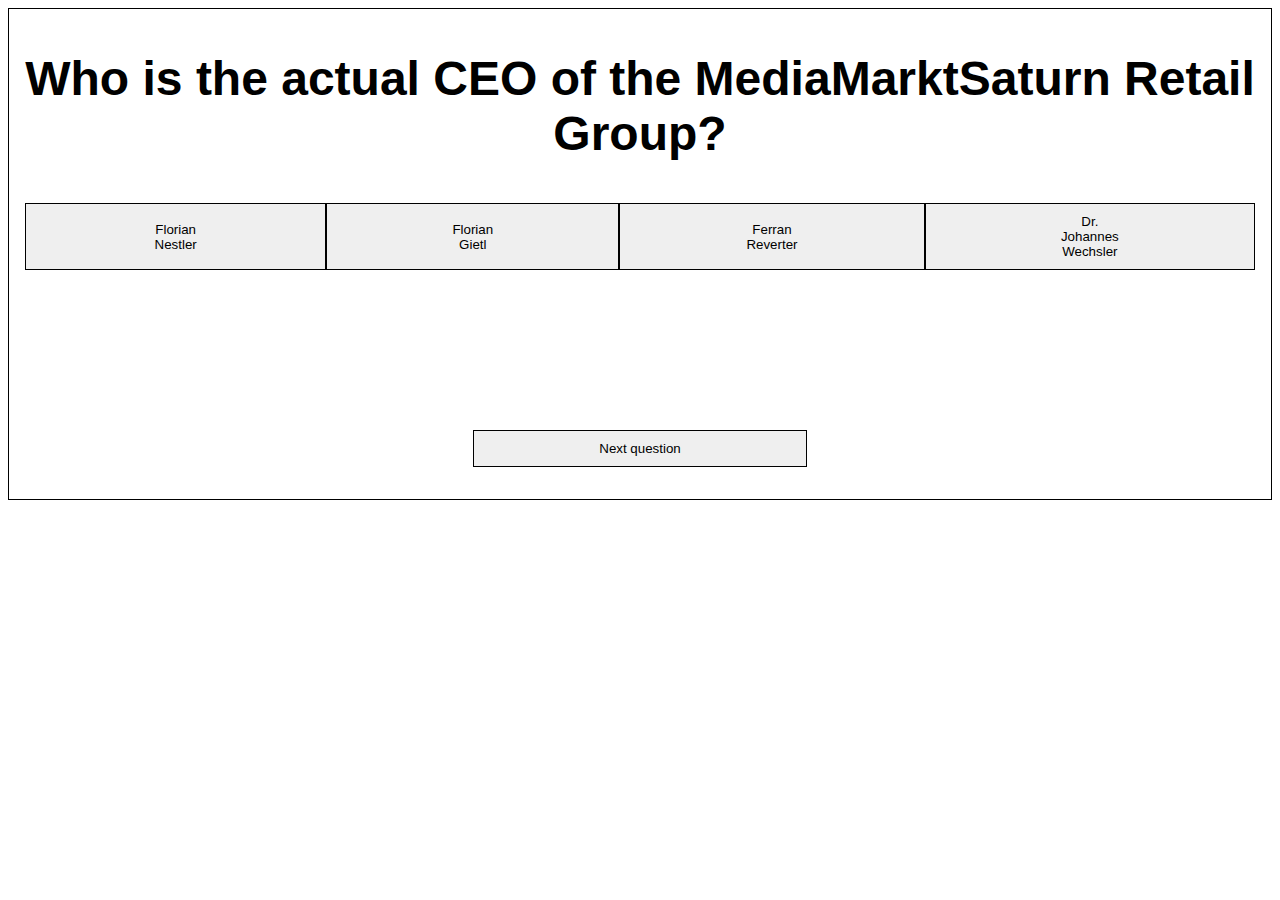
==== index.html @ c8d0e06e "first version of my quiz - Johannes" ====
<!DOCTYPE html>
<html lang="en">
<head>
    <meta charset="UTF-8">
    <meta name="viewport" content="width=device-width, initial-scale=1.0">
    <meta http-equiv="X-UA-Compatible" content="ie=edge">
    <title>MMS-Quiz</title>
    <link rel="stylesheet" href="./stylesheet/styleindex.css">
</head>
<body background="https://images.pexels.com/photos/946343/pexels-photo-946343.jpeg?auto=compress&cs=tinysrgb&dpr=1&w=500">
    <div class="general">
        <div class="questionArea">
            <h1 id ="question">Frage</h1>
        </div>
        <div class="answersArea">      
            <button id="answer1">Antwort Nummer 1</button>  
            <button id="answer2">Antwort Nummer 2</button>
            <button id="answer3">Antwort Nummer 3</button>
            <button id="answer4">Antwort Nummer 4</button>
        </div>
        <div id="richtigoderfalsch"></div>
        <button id = "nextbutton">Next question</button>

        <table>
            <th>
                <tr></tr>
                <tr></tr>
                <tr></tr>
            </th>
            <td>
                <tr></tr>
                <tr></tr>
                <tr></tr>
            </td>
        </table>

        <script src="./js/data.js"></script>
        <script src="./js/script.js"></script>
    </div>
    
</body>
</html>
---- stylesheet/styleindex.css ----
:root {
    font-family: 'Franklin Gothic Medium', 'Arial Narrow', Arial, sans-serif;
    text-align: center;
    font-size: 1.5rem;
    color: black;
}

body {
    background-size: cover;
}

.general  {
    border: 1px solid black;
    padding: 10px 0;
    margin-top: 0px;
}

.general .questionsArea {
    border: 1px solid black;
    padding: 10px;
    margin: 0px 6px;
}

.general .answersArea {
    
    padding: 10px;
    margin: 0px 6px;
    display: flex;
    justify-content: space-around;
}

.general #answer1, #answer2, #answer3, #answer4 {
    border: 1px solid black;
    padding: 10px 125px;
    
}

.general #nextbutton {
    border: 1px solid black;
    padding: 10px 125px;
    margin: 150px 0px 0px /*1550px*/;
}

#nextbutton:active, 
#nextbutton:focus 
{
    border:0.5em solid #00c;
 }
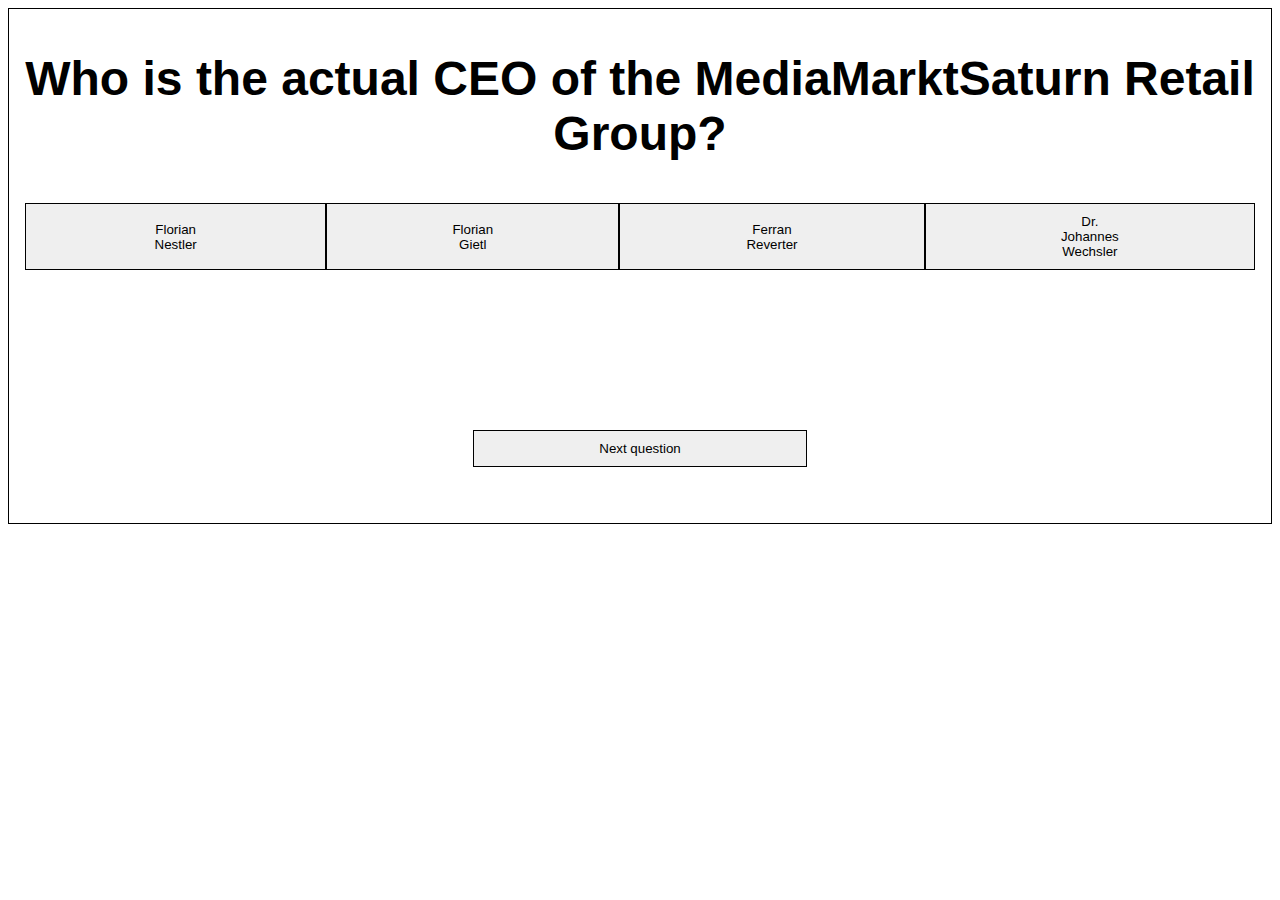
==== commit eed2567a: "new version of my quiz with nearly finished functionalities. Layout and right question database are " ====
--- a/index.html
+++ b/index.html
@@ -7,7 +7,7 @@
     <title>MMS-Quiz</title>
     <link rel="stylesheet" href="./stylesheet/styleindex.css">
 </head>
-<body background="https://images.pexels.com/photos/946343/pexels-photo-946343.jpeg?auto=compress&cs=tinysrgb&dpr=1&w=500">
+<body>
     <div class="general">
         <div class="questionArea">
             <h1 id ="question">Frage</h1>
@@ -22,17 +22,67 @@
         <button id = "nextbutton">Next question</button>
 
         <table>
-            <th>
-                <tr></tr>
-                <tr></tr>
-                <tr></tr>
-            </th>
-            <td>
-                <tr></tr>
-                <tr></tr>
-                <tr></tr>
-            </td>
+            <tbody>
+                <tr>
+                    <th id="myTh1"></th>
+                    <th id="myTh2"></th>
+                    <th id="myTh3"></th>
+                </tr>
+                <tr>
+                    <td id="myTd1"></td>
+                    <td id="myTd2"></td>
+                    <td id="myTd3"></td>
+                </tr>
+                <tr>
+                    <td id="myTd4"></td>
+                    <td id="myTd5"></td>
+                    <td id="myTd6"></td>
+                </tr>
+                <tr>
+                    <td id="myTd7"></td>
+                    <td id="myTd8"></td>
+                    <td id="myTd9"></td>
+                </tr>
+                <tr>
+                    <td id="myTd10"></td>
+                    <td id="myTd11"></td>
+                    <td id="myTd12"></td>
+                </tr>
+                <tr>
+                    <td id="myTd13"></td>
+                    <td id="myTd14"></td>
+                    <td id="myTd15"></td>
+                </tr>
+                <tr>
+                    <td id="myTd16"></td>
+                    <td id="myTd17"></td>
+                    <td id="myTd18"></td>
+                </tr>
+                <tr>
+                    <td id="myTd19"></td>
+                    <td id="myTd20"></td>
+                    <td id="myTd21"></td>
+                </tr>
+                <tr>
+                    <td id="myTd22"></td>
+                    <td id="myTd23"></td>
+                    <td id="myTd24"></td>
+                </tr>
+                <tr>
+                    <td id="myTd25"></td>
+                    <td id="myTd26"></td>
+                    <td id="myTd27"></td>
+                </tr>
+                <tr>
+                    <td id="myTd28"></td>
+                    <td id="myTd29"></td>
+                    <td id="myTd30"></td>
+                </tr>
+            </tbody>
         </table>
+
+        <div id="paragraph"></div>
+        <div id="div1"></div>
 
         <script src="./js/data.js"></script>
         <script src="./js/script.js"></script>
--- a/stylesheet/styleindex.css
+++ b/stylesheet/styleindex.css
@@ -35,14 +35,19 @@
     
 }
 
+.general #answer1:active, #answer2:active, #answer3:active, #answer4:active,
+.general #answer1:focus, #answer2:focus, #answer3:focus, #answer4:focus {
+    border:0.5em solid #00c;
+}
+
 .general #nextbutton {
     border: 1px solid black;
     padding: 10px 125px;
     margin: 150px 0px 0px /*1550px*/;
 }
 
-#nextbutton:active, 
-#nextbutton:focus 
-{
-    border:0.5em solid #00c;
- }
+table {
+    display: flex;
+    justify-content: center;
+    text-align: center;
+}
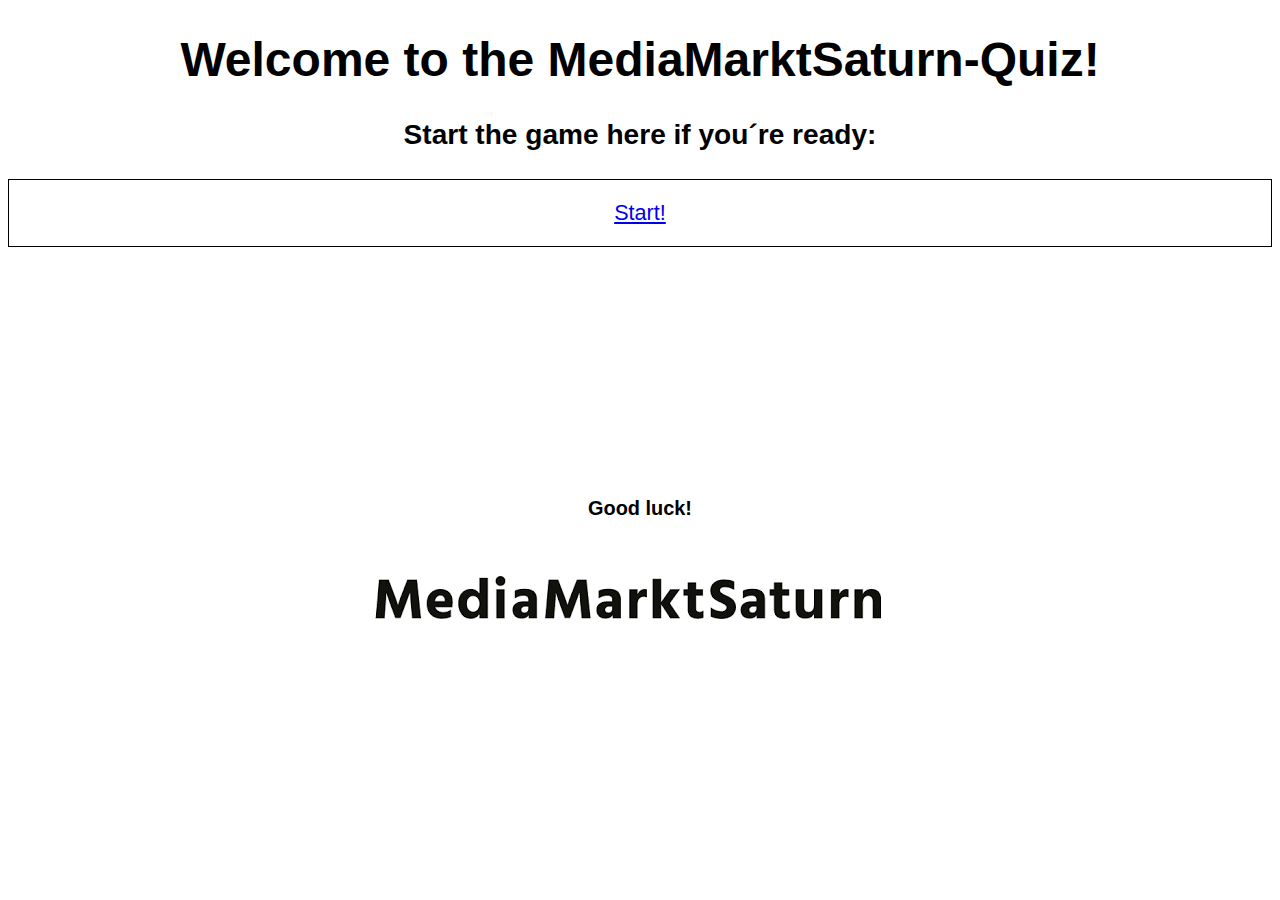
==== commit a85dd156: "new version of my game" ====
--- a/index.html
+++ b/index.html
@@ -4,89 +4,16 @@
     <meta charset="UTF-8">
     <meta name="viewport" content="width=device-width, initial-scale=1.0">
     <meta http-equiv="X-UA-Compatible" content="ie=edge">
-    <title>MMS-Quiz</title>
+    <title>MMS-Quiz-Homepage</title>
     <link rel="stylesheet" href="./stylesheet/styleindex.css">
 </head>
 <body>
-    <div class="general">
-        <div class="questionArea">
-            <h1 id ="question">Frage</h1>
-        </div>
-        <div class="answersArea">      
-            <button id="answer1">Antwort Nummer 1</button>  
-            <button id="answer2">Antwort Nummer 2</button>
-            <button id="answer3">Antwort Nummer 3</button>
-            <button id="answer4">Antwort Nummer 4</button>
-        </div>
-        <div id="richtigoderfalsch"></div>
-        <button id = "nextbutton">Next question</button>
+    <h1>Welcome to the MediaMarktSaturn-Quiz!</h1>
+    <h3>Start the game here if you´re ready:</h3>
 
-        <table>
-            <tbody>
-                <tr>
-                    <th id="myTh1"></th>
-                    <th id="myTh2"></th>
-                    <th id="myTh3"></th>
-                </tr>
-                <tr>
-                    <td id="myTd1"></td>
-                    <td id="myTd2"></td>
-                    <td id="myTd3"></td>
-                </tr>
-                <tr>
-                    <td id="myTd4"></td>
-                    <td id="myTd5"></td>
-                    <td id="myTd6"></td>
-                </tr>
-                <tr>
-                    <td id="myTd7"></td>
-                    <td id="myTd8"></td>
-                    <td id="myTd9"></td>
-                </tr>
-                <tr>
-                    <td id="myTd10"></td>
-                    <td id="myTd11"></td>
-                    <td id="myTd12"></td>
-                </tr>
-                <tr>
-                    <td id="myTd13"></td>
-                    <td id="myTd14"></td>
-                    <td id="myTd15"></td>
-                </tr>
-                <tr>
-                    <td id="myTd16"></td>
-                    <td id="myTd17"></td>
-                    <td id="myTd18"></td>
-                </tr>
-                <tr>
-                    <td id="myTd19"></td>
-                    <td id="myTd20"></td>
-                    <td id="myTd21"></td>
-                </tr>
-                <tr>
-                    <td id="myTd22"></td>
-                    <td id="myTd23"></td>
-                    <td id="myTd24"></td>
-                </tr>
-                <tr>
-                    <td id="myTd25"></td>
-                    <td id="myTd26"></td>
-                    <td id="myTd27"></td>
-                </tr>
-                <tr>
-                    <td id="myTd28"></td>
-                    <td id="myTd29"></td>
-                    <td id="myTd30"></td>
-                </tr>
-            </tbody>
-        </table>
+    <p class="start"><a href="./game.html">Start!</a> </p> 
 
-        <div id="paragraph"></div>
-        <div id="div1"></div>
-
-        <script src="./js/data.js"></script>
-        <script src="./js/script.js"></script>
-    </div>
-    
-</body>
+    <h5>Good luck!</h5>
+    <img src="[data-uri]" alt="MMS">
+   </body>
 </html>--- a/stylesheet/styleindex.css
+++ b/stylesheet/styleindex.css
@@ -1,53 +1,22 @@
 :root {
+    background-color: white;
     font-family: 'Franklin Gothic Medium', 'Arial Narrow', Arial, sans-serif;
     text-align: center;
     font-size: 1.5rem;
     color: black;
+    margin: 0 auto;
 }
 
-body {
-    background-size: cover;
+.start {
+    border: 1px solid black;  
+    font-size: 0.9em;
+    padding: 20px;
 }
 
-.general  {
-    border: 1px solid black;
-    padding: 10px 0;
-    margin-top: 0px;
+h5 {
+    margin-top: 250px;
 }
 
-.general .questionsArea {
-    border: 1px solid black;
-    padding: 10px;
-    margin: 0px 6px;
-}
-
-.general .answersArea {
-    
-    padding: 10px;
-    margin: 0px 6px;
-    display: flex;
-    justify-content: space-around;
-}
-
-.general #answer1, #answer2, #answer3, #answer4 {
-    border: 1px solid black;
-    padding: 10px 125px;
-    
-}
-
-.general #answer1:active, #answer2:active, #answer3:active, #answer4:active,
-.general #answer1:focus, #answer2:focus, #answer3:focus, #answer4:focus {
-    border:0.5em solid #00c;
-}
-
-.general #nextbutton {
-    border: 1px solid black;
-    padding: 10px 125px;
-    margin: 150px 0px 0px /*1550px*/;
-}
-
-table {
-    display: flex;
-    justify-content: center;
-    text-align: center;
-}
+img {
+    background-size: cover;
+}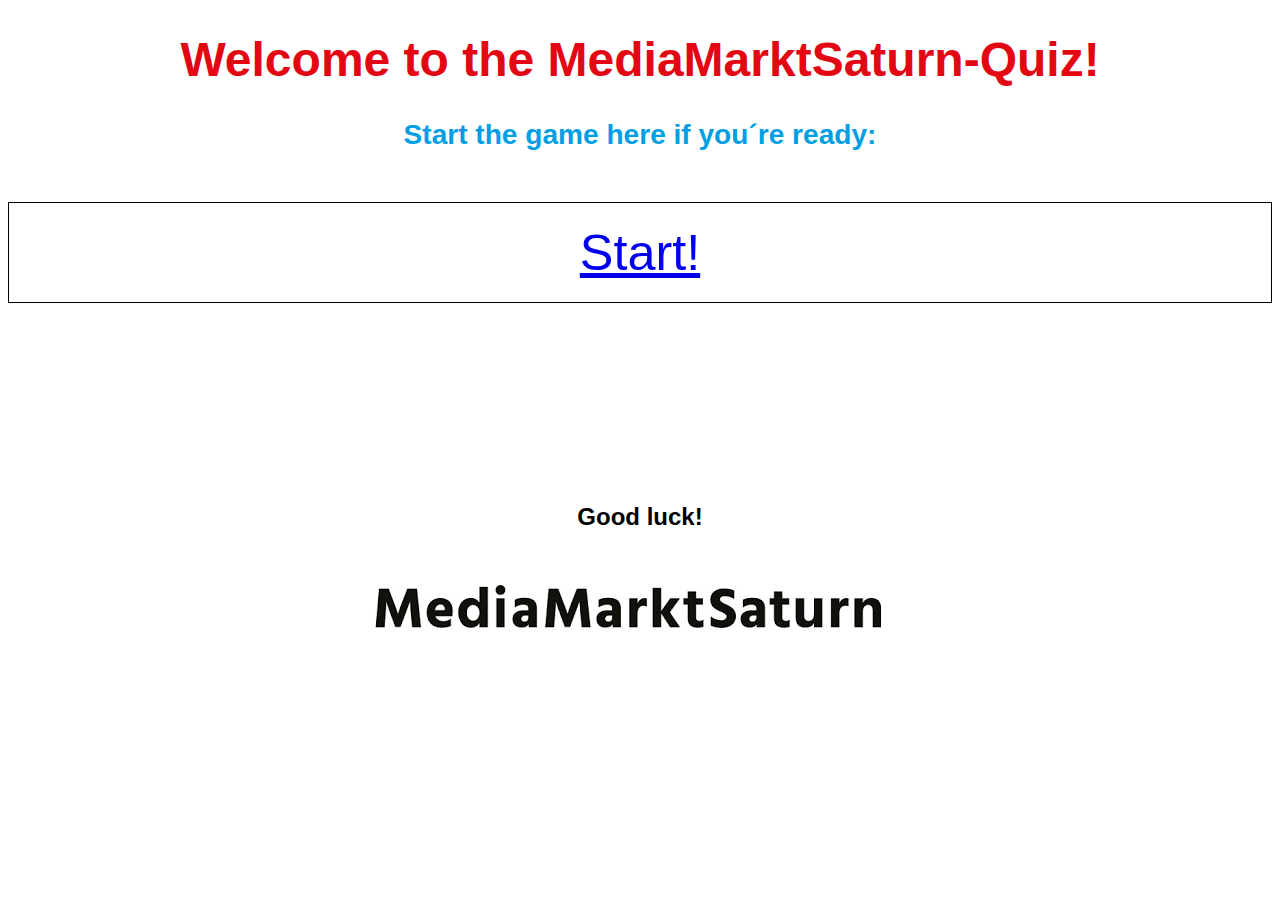
==== commit 350d499a: "test commit" ====
--- a/index.html
+++ b/index.html
@@ -13,7 +13,7 @@
 
     <p class="start"><a href="./game.html">Start!</a> </p> 
 
-    <h5>Good luck!</h5>
+    <h4>Good luck!</h4>
     <img src="[data-uri]" alt="MMS">
    </body>
 </html>--- a/stylesheet/styleindex.css
+++ b/stylesheet/styleindex.css
@@ -9,12 +9,21 @@
 
 .start {
     border: 1px solid black;  
-    font-size: 0.9em;
+    font-size: 2.1em;
     padding: 20px;
 }
 
-h5 {
-    margin-top: 250px;
+h1 {
+    color: rgb(227, 6, 19);
+}
+
+h3 {
+color: rgb(0, 159, 227);
+
+}
+
+h4 {
+    margin-top: 200px;
 }
 
 img {
